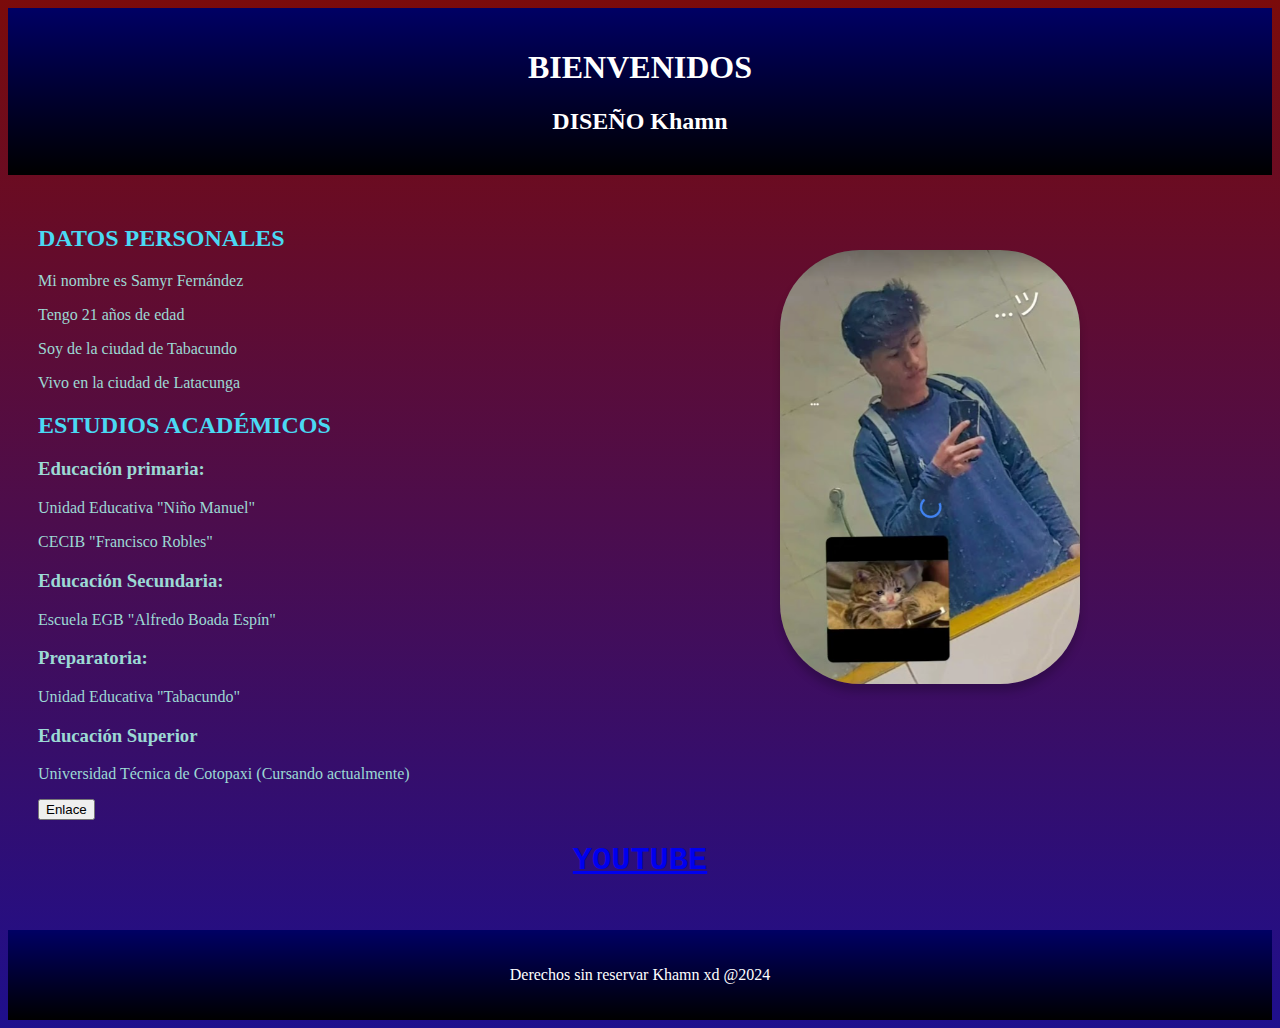
==== index.html @ 29e13696 "Link" ====
<!DOCTYPE html> <!--Indica el formato del archivo-->

<html lang="es"> <!--Indica el inicio del codigo html-->

<head>

    <!--Palabras claves para motores de busqueda html-->
    <meta keywords="gestion, sistemas, quinto">
    <!--Tipo de codificacion  de los archivos html-->
    <meta charset="UTF-8"> <!--UTF-8 acepta caracteres especiales-->
    <title>BIOGRAFIA</title>

    <!--Referenciar al css -->
    <link rel="stylesheet" href="styles.css">

</head> <!-- Espacio para importacion de librerias-->

<body><!--Contenido del html-->

    <header>
        <h1>BIENVENIDOS</h1>
        <div class="contitulo2">
            <h2>DISEÑO Khamn</h2>
        </div>

    </header>
    <script defer src="https://app.embed.im/snow.js"></script>
    <main>
        <div class="contenedor1">
            <div class="subtitulos">
                <img src ="2022-12-29.png" alt="Yo">
                <h2>DATOS PERSONALES</h2>
            </div>
            <div class="cuerpo1">

                <p>Mi nombre es Samyr Fernández</p>
                <p>Tengo 21 años de edad</p>
                <p>Soy de la ciudad de Tabacundo</p>
                <p>Vivo en la ciudad de Latacunga</p>
            </div>
            <div class="subtitulos">

                <H2>ESTUDIOS ACADÉMICOS</H2>
            </div>
            <h3>Educación primaria:</h3>
            <p>Unidad Educativa "Niño Manuel"</p>
            <p>CECIB "Francisco Robles"</p>
            <h3>Educación Secundaria:</h3>
            <p>Escuela EGB "Alfredo Boada Espín"</p>
            <h3>Preparatoria:</h3>
            <p>Unidad Educativa "Tabacundo"</p>
            <h3>Educación Superior</h3>
            <p>Universidad Técnica de Cotopaxi (Cursando actualmente)</p>

        </div>

        <button type="button">Enlace</button>
        <div class="Enlace">
            <h1>
            <a href="https://www.youtube.com/watch?v=VCRrixfrNo4">YOUTUBE</a>
            </h1>
        </div>



    </main>
    <footer>
        <p>Derechos sin reservar Khamn xd @2024</p>
    </footer>


</body>

</html>
---- styles.css ----
body {
    font-family: 'Times New Roman', Times, serif;
    background-image: linear-gradient(rgb(123, 11, 11), rgb(30, 15, 141));
    margin: 1;
    padding: 1;
    background-color: #1b839a;
    color: #14a045;

}

div.subtitulos {
    color: rgb(74, 217, 243);
}

header,
footer {
    background-color: rgba(44, 198, 198, 0.692);
    background-image: linear-gradient(rgb(0, 0, 100), black);
    color: rgb(255, 255, 255);
    text-align: center;
    padding: 20px;
    text-anchor: middle;

}


main {
    padding: 30px;

    text-align: left;
}

div.contenedor2 {
    color: aquamarine;
}

div.contenedor1 {
    color: rgb(156, 217, 212);
}


img {
    border-radius: 80px;
    box-shadow: 0 8px 8px rgba(7, 0, 0, 0.2);
    position: absolute;
    top: 250px;
    right: 200px;
    width: 300px;
    height: auto;
    width: "1";
    height: "1"
};



footer {
    background-color: #333;
    color: white;
    text-align: center;
    padding: 10px 0;
    font-size: 0.9em;
}

.Enlace{
    text-align: center;
    color: whitesmoke;
    content: icon;
    font-family: 'Courier New', Courier, monospace;

}
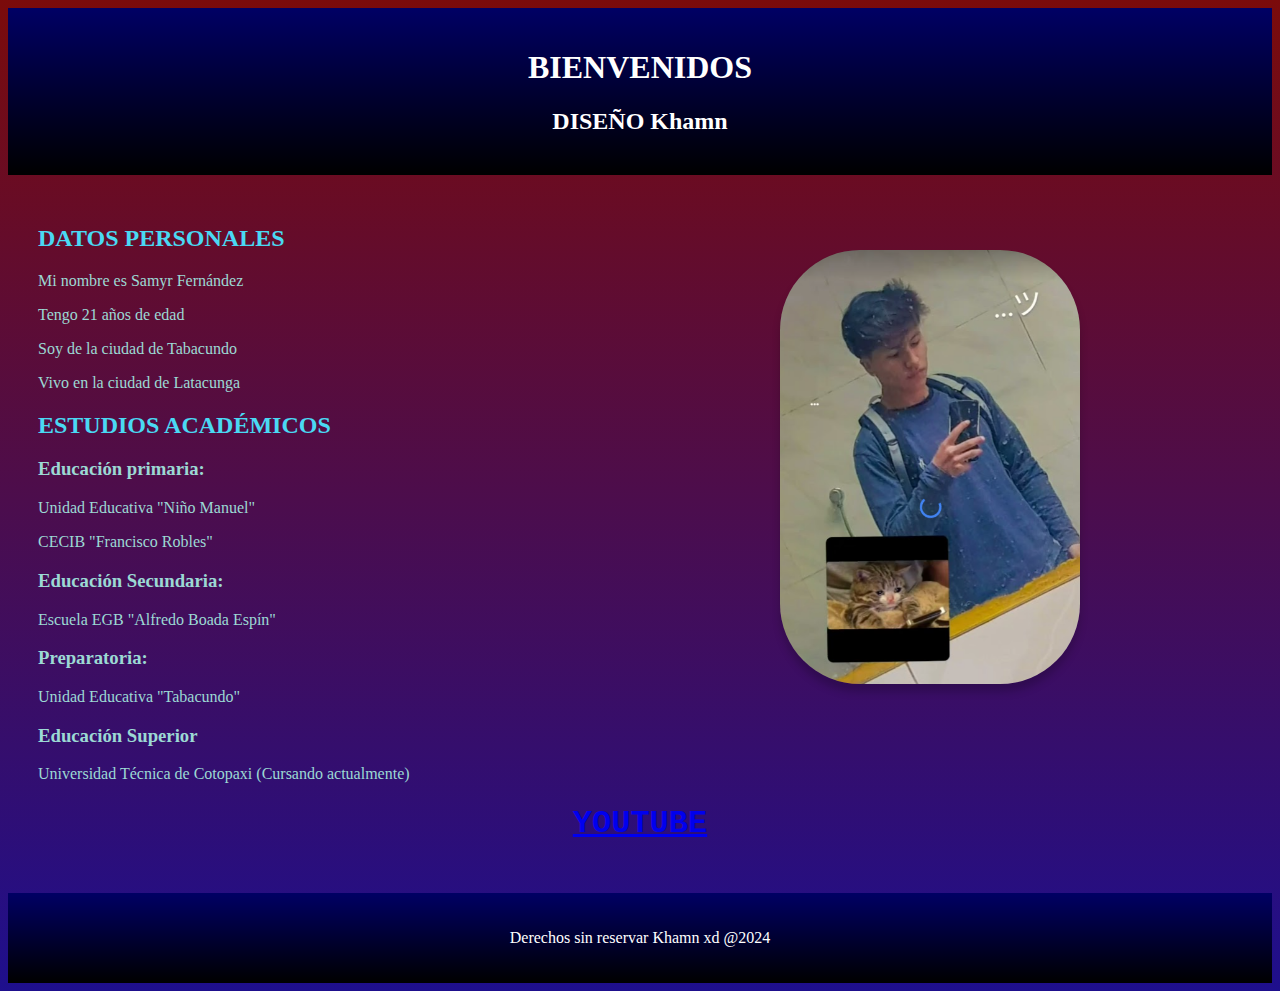
==== commit 78f888d9: "Link" ====
--- a/index.html
+++ b/index.html
@@ -54,7 +54,7 @@
 
         </div>
 
-        <button type="button">Enlace</button>
+       
         <div class="Enlace">
             <h1>
             <a href="https://www.youtube.com/watch?v=VCRrixfrNo4">YOUTUBE</a>
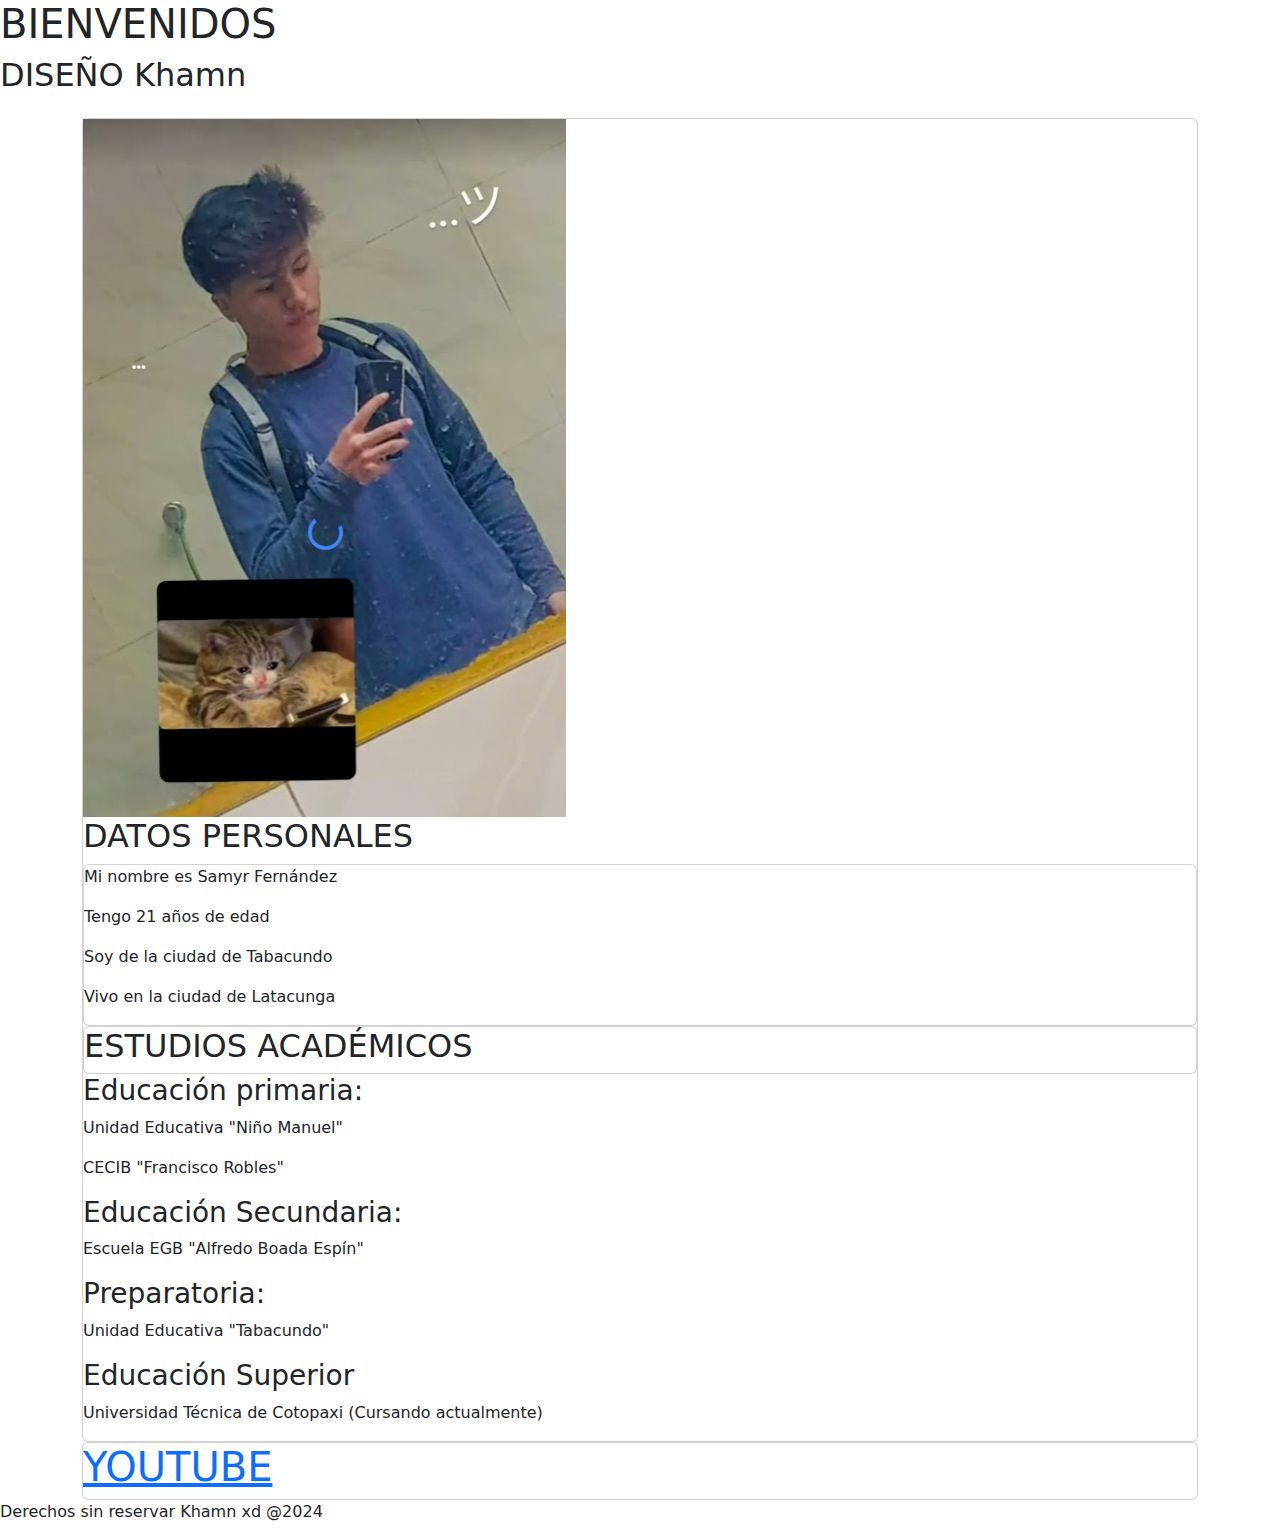
==== commit b361daee: "semaforo" ====
--- a/index.html
+++ b/index.html
@@ -8,14 +8,20 @@
     <meta keywords="gestion, sistemas, quinto">
     <!--Tipo de codificacion  de los archivos html-->
     <meta charset="UTF-8"> <!--UTF-8 acepta caracteres especiales-->
+    <!--Reconoce el dispositivo-->
+
+    <meta name="viewport" content="width=device-width, initial-scale=1">
+
     <title>BIOGRAFIA</title>
 
     <!--Referenciar al css -->
-    <link rel="stylesheet" href="styles.css">
+    <!--link rel="stylesheet" href="styles.css"-->
+    <link href="https://cdn.jsdelivr.net/npm/bootstrap@5.3.3/dist/css/bootstrap.min.css" rel="stylesheet" integrity="sha384-QWTKZyjpPEjISv5WaRU9OFeRpok6YctnYmDr5pNlyT2bRjXh0JMhjY6hW+ALEwIH" crossorigin="anonymous">
 
 </head> <!-- Espacio para importacion de librerias-->
 
 <body><!--Contenido del html-->
+    <header class="bd-dark text"></header>
 
     <header>
         <h1>BIENVENIDOS</h1>
@@ -25,20 +31,20 @@
 
     </header>
     <script defer src="https://app.embed.im/snow.js"></script>
-    <main>
-        <div class="contenedor1">
+    <main class="container mt-4">
+        <div class="card">
             <div class="subtitulos">
                 <img src ="2022-12-29.png" alt="Yo">
                 <h2>DATOS PERSONALES</h2>
             </div>
-            <div class="cuerpo1">
+            <div class="card">
 
                 <p>Mi nombre es Samyr Fernández</p>
                 <p>Tengo 21 años de edad</p>
                 <p>Soy de la ciudad de Tabacundo</p>
                 <p>Vivo en la ciudad de Latacunga</p>
             </div>
-            <div class="subtitulos">
+            <div class="card">
 
                 <H2>ESTUDIOS ACADÉMICOS</H2>
             </div>
@@ -53,11 +59,18 @@
             <p>Universidad Técnica de Cotopaxi (Cursando actualmente)</p>
 
         </div>
+        <div class="row">
+            <div class="col-md-3">
+                
+            </div>
+
+
+        </div>
 
        
-        <div class="Enlace">
+        <div class="card">
             <h1>
-            <a href="https://www.youtube.com/watch?v=VCRrixfrNo4">YOUTUBE</a>
+            <a href="indexsemaforo.html">YOUTUBE</a>
             </h1>
         </div>
 
@@ -68,7 +81,7 @@
         <p>Derechos sin reservar Khamn xd @2024</p>
     </footer>
 
-
+    <script src="https://cdn.jsdelivr.net/npm/bootstrap@5.3.3/dist/js/bootstrap.bundle.min.js" integrity="sha384-YvpcrYf0tY3lHB60NNkmXc5s9fDVZLESaAA55NDzOxhy9GkcIdslK1eN7N6jIeHz" crossorigin="anonymous"></script>
 </body>
 
 </html>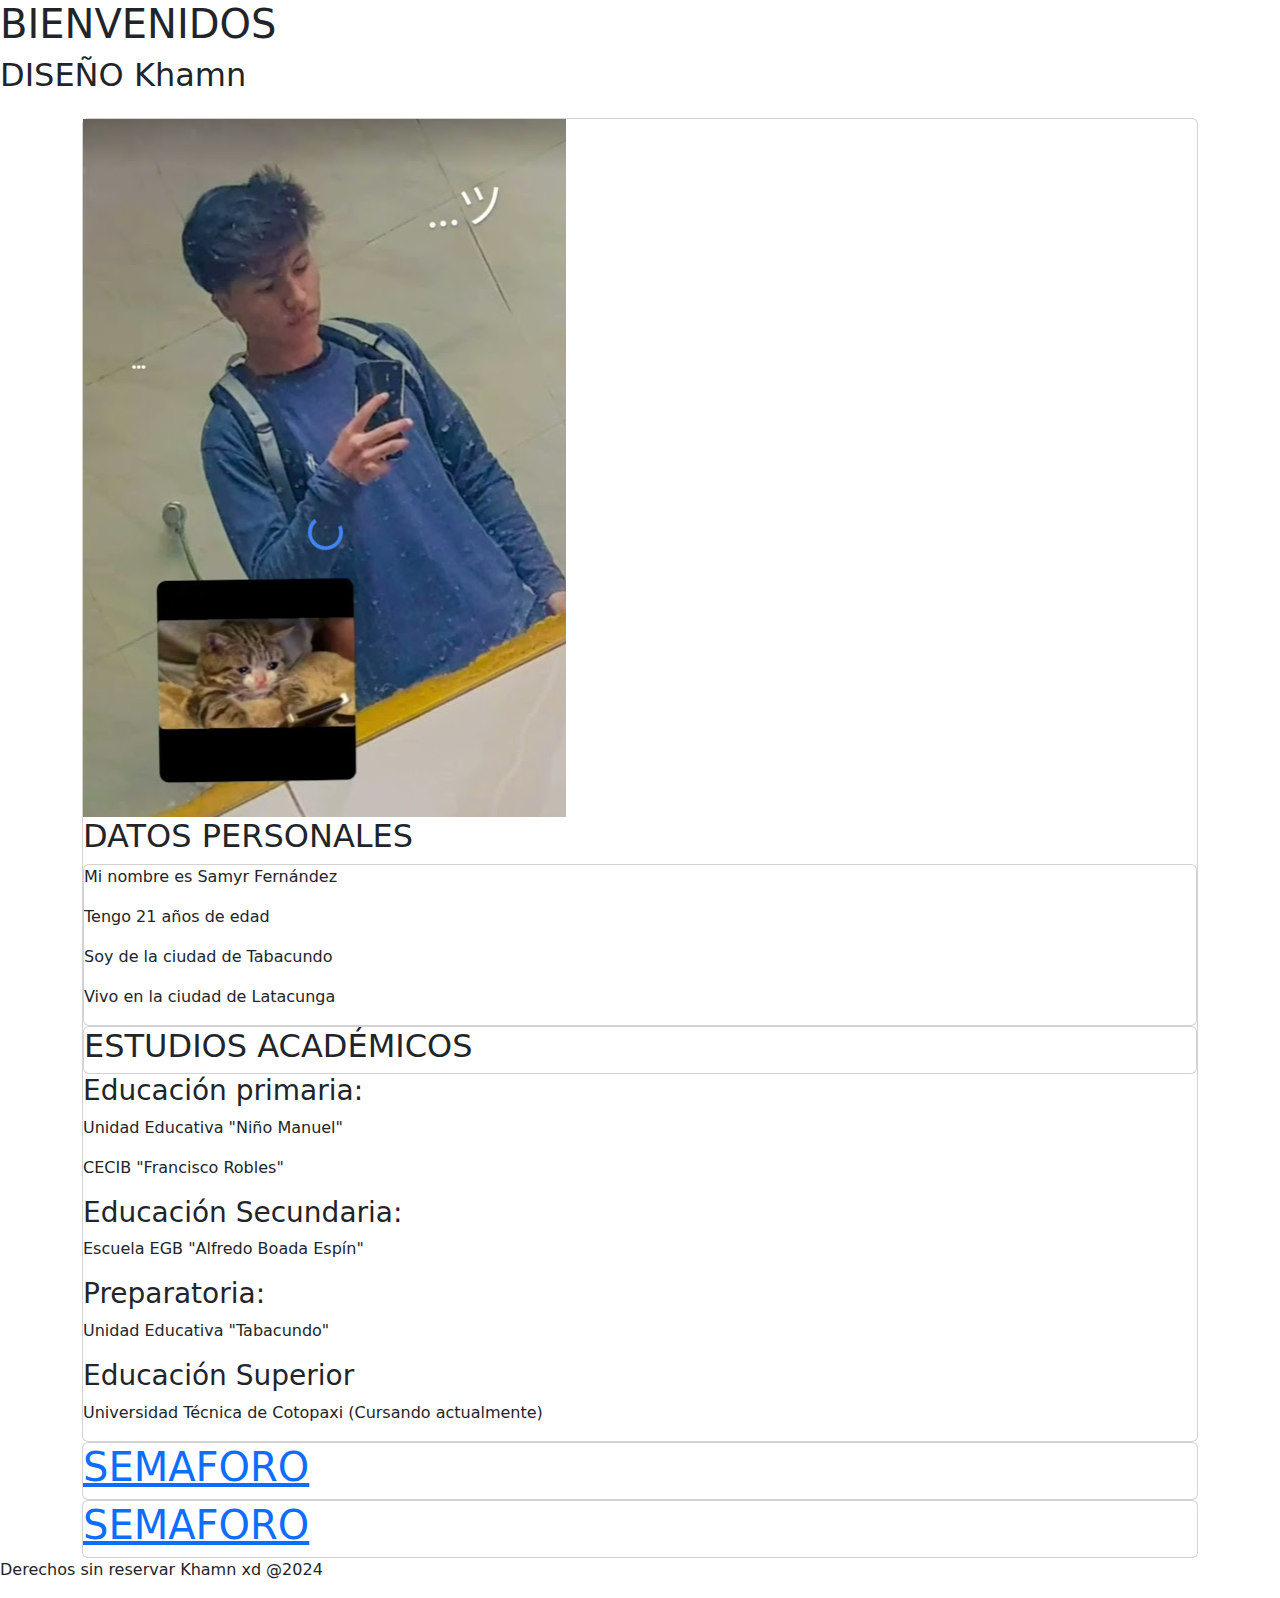
==== commit 10491e31: "semaforofinal" ====
--- a/index.html
+++ b/index.html
@@ -70,10 +70,14 @@
        
         <div class="card">
             <h1>
-            <a href="indexsemaforo.html">YOUTUBE</a>
+            <a href="indexsemaforo.html">SEMAFORO</a>
             </h1>
         </div>
-
+        <div class="card">
+            <h1>
+            <a href="pagina2.html">SEMAFORO</a>
+            </h1>
+        </div>
 
 
     </main>
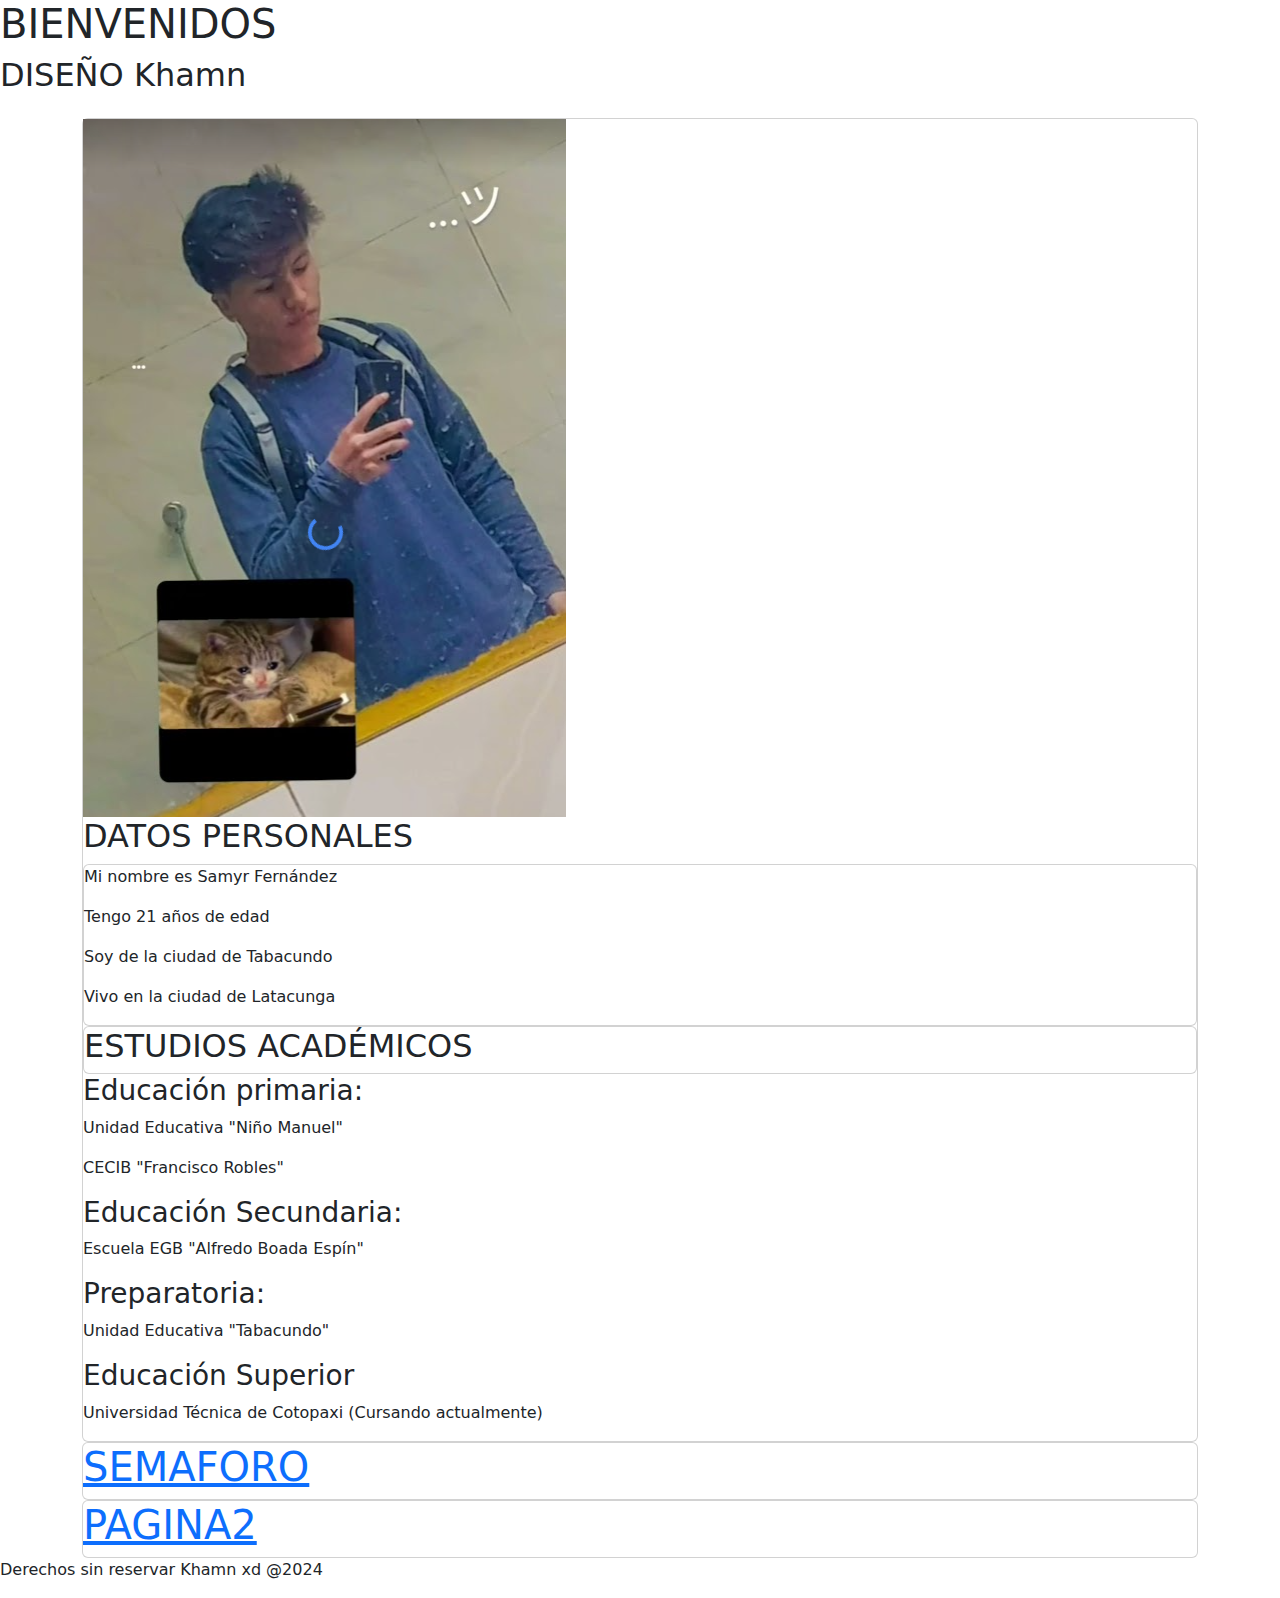
==== commit a1537eda: "semaforo3" ====
--- a/index.html
+++ b/index.html
@@ -75,7 +75,7 @@
         </div>
         <div class="card">
             <h1>
-            <a href="pagina2.html">SEMAFORO</a>
+            <a href="pagina2.html">PAGINA2</a>
             </h1>
         </div>
 
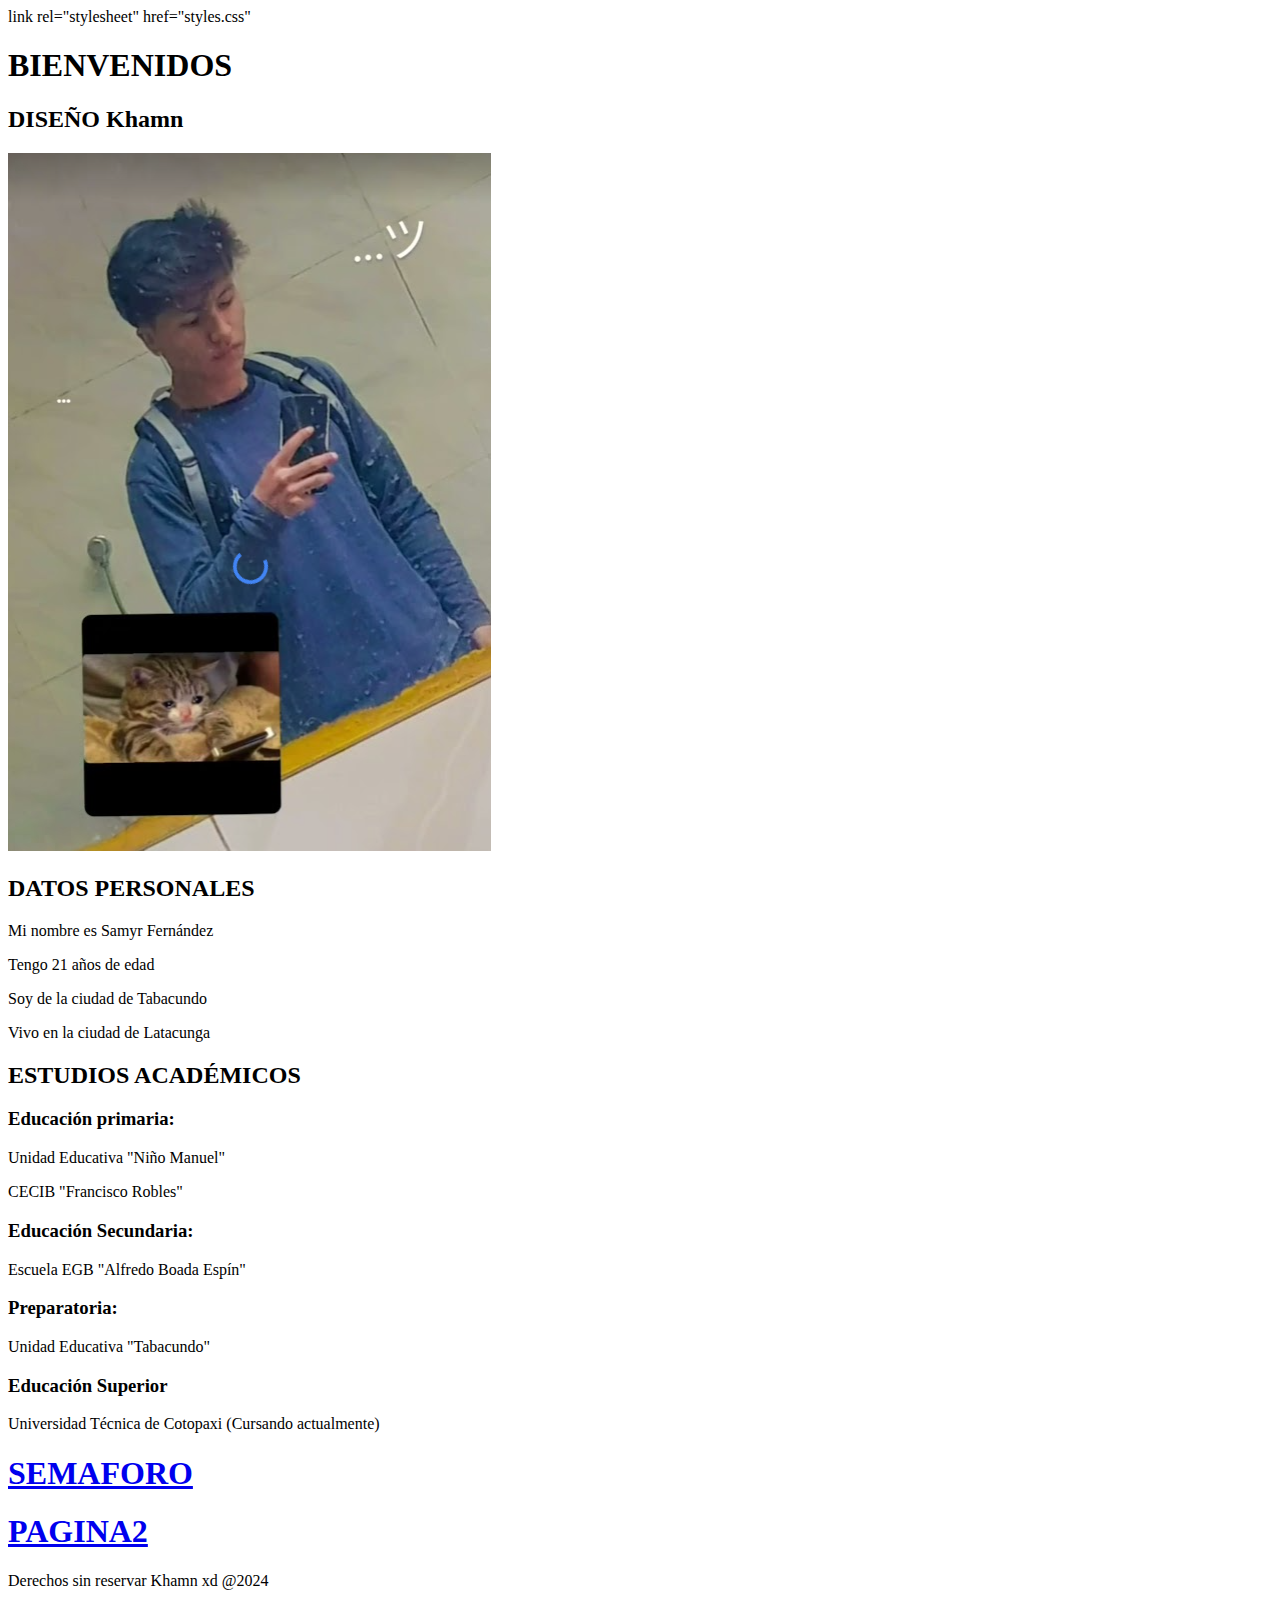
==== commit 8e75f5aa: "estilo" ====
--- a/index.html
+++ b/index.html
@@ -15,8 +15,7 @@
     <title>BIOGRAFIA</title>
 
     <!--Referenciar al css -->
-    <!--link rel="stylesheet" href="styles.css"-->
-    <link href="https://cdn.jsdelivr.net/npm/bootstrap@5.3.3/dist/css/bootstrap.min.css" rel="stylesheet" integrity="sha384-QWTKZyjpPEjISv5WaRU9OFeRpok6YctnYmDr5pNlyT2bRjXh0JMhjY6hW+ALEwIH" crossorigin="anonymous">
+    link rel="stylesheet" href="styles.css"
 
 </head> <!-- Espacio para importacion de librerias-->
 
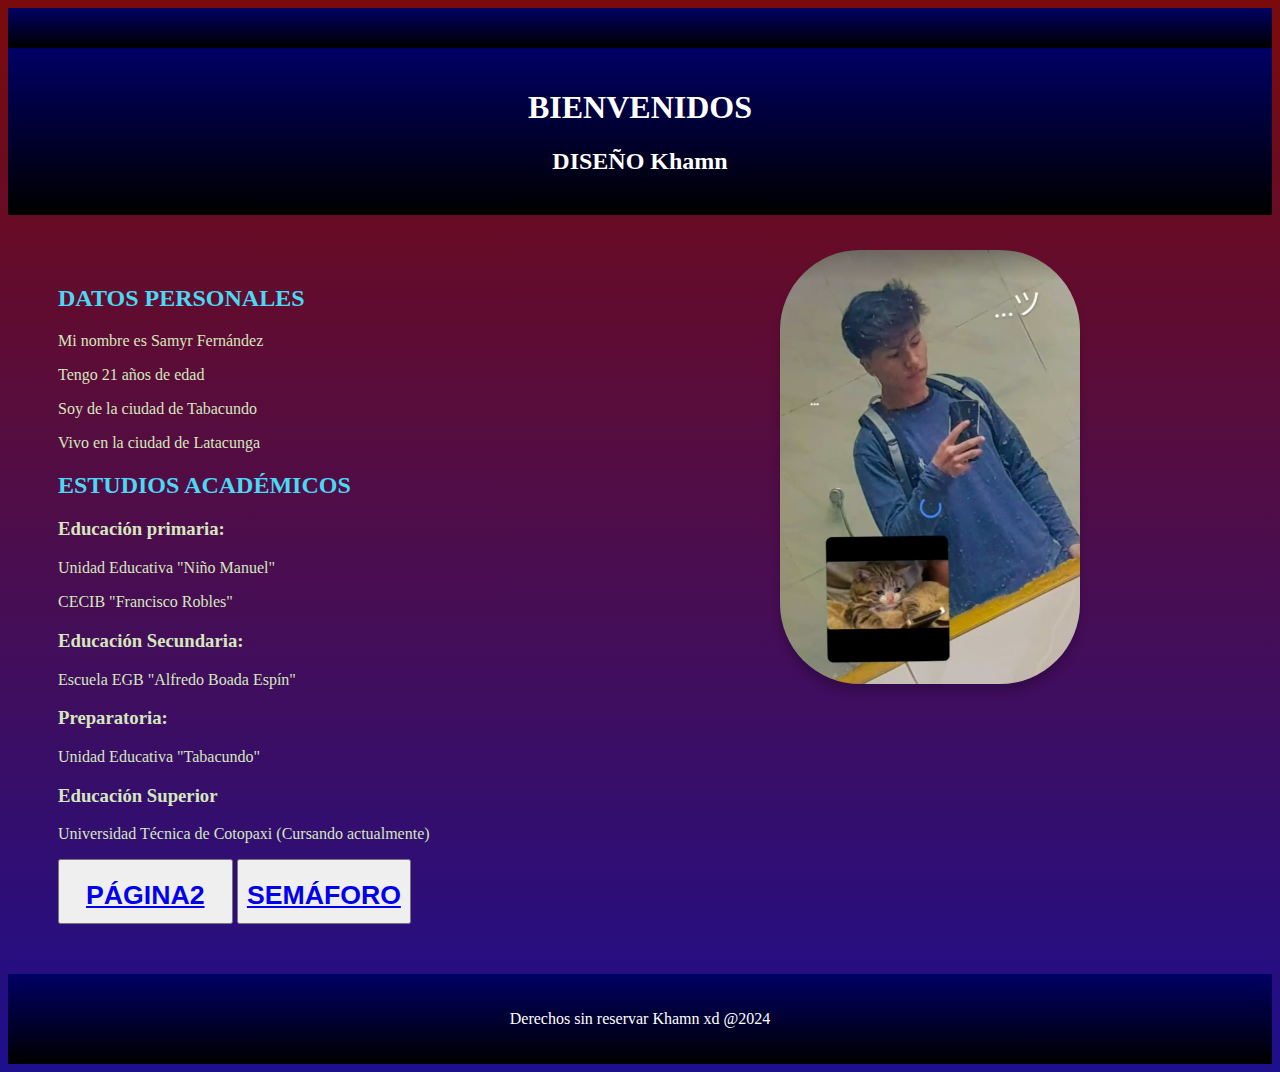
==== commit 62a9b16a: "actualizacion" ====
--- a/index.html
+++ b/index.html
@@ -15,7 +15,8 @@
     <title>BIOGRAFIA</title>
 
     <!--Referenciar al css -->
-    link rel="stylesheet" href="styles.css"
+    <link rel="stylesheet" href="styles.css">
+
 
 </head> <!-- Espacio para importacion de librerias-->
 
@@ -44,8 +45,9 @@
                 <p>Vivo en la ciudad de Latacunga</p>
             </div>
             <div class="card">
-
+                <div class="subtitulos">
                 <H2>ESTUDIOS ACADÉMICOS</H2>
+                </div>
             </div>
             <h3>Educación primaria:</h3>
             <p>Unidad Educativa "Niño Manuel"</p>
@@ -58,33 +60,22 @@
             <p>Universidad Técnica de Cotopaxi (Cursando actualmente)</p>
 
         </div>
-        <div class="row">
-            <div class="col-md-3">
-                
-            </div>
-
-
-        </div>
 
        
-        <div class="card">
-            <h1>
-            <a href="indexsemaforo.html">SEMAFORO</a>
-            </h1>
-        </div>
-        <div class="card">
-            <h1>
-            <a href="pagina2.html">PAGINA2</a>
-            </h1>
+        <div class="botton">
+            <button class="btn btn-danger" style= "width: 15%; height: 65px;"> <a href="pagina2.html"><h1> PÁGINA2</h1></a>  </button>
+
+            <button class="btn btn-primary" style= "width: 15%; height: 65px;"> <a href="indexsemaforo.html" ><h1>SEMÁFORO</h1></a> </button>
+            
         </div>
 
 
+
     </main>
-    <footer>
+    <footer class="card" style="background-color:aquamarine">
         <p>Derechos sin reservar Khamn xd @2024</p>
     </footer>
 
-    <script src="https://cdn.jsdelivr.net/npm/bootstrap@5.3.3/dist/js/bootstrap.bundle.min.js" integrity="sha384-YvpcrYf0tY3lHB60NNkmXc5s9fDVZLESaAA55NDzOxhy9GkcIdslK1eN7N6jIeHz" crossorigin="anonymous"></script>
 </body>
 
 </html>--- a/styles.css
+++ b/styles.css
@@ -0,0 +1,46 @@
+body {
+    font-family: 'Times New Roman', Times, serif;
+    background-image: linear-gradient(rgb(123, 11, 11), rgb(30, 15, 141));
+    margin: 1;
+    padding: 1;
+    background-color: #1b839a;
+    color: #d5e7be;
+
+}
+
+div.subtitulos {
+    color: rgb(74, 217, 243);
+}
+
+header, footer {
+    background-color: rgba(44, 198, 198, 0.692);
+    background-image: linear-gradient(rgb(0, 0, 100), black);
+    color: rgb(255, 255, 255);
+    text-align: center;
+    padding: 20px;
+    text-anchor: middle;
+
+}
+
+
+main {
+    padding: 50px;
+
+    text-align: left;
+}
+
+img {
+    border-radius: 80px;
+    box-shadow: 0 8px 8px rgba(7, 0, 0, 0.2);
+    position: absolute;
+    top: 250px;
+    right: 200px;
+    width: 300px;
+    height: auto;
+    width: "1";
+    height: "1"
+};
+
+.botton{
+    color: rgb(219, 189, 99);
+};
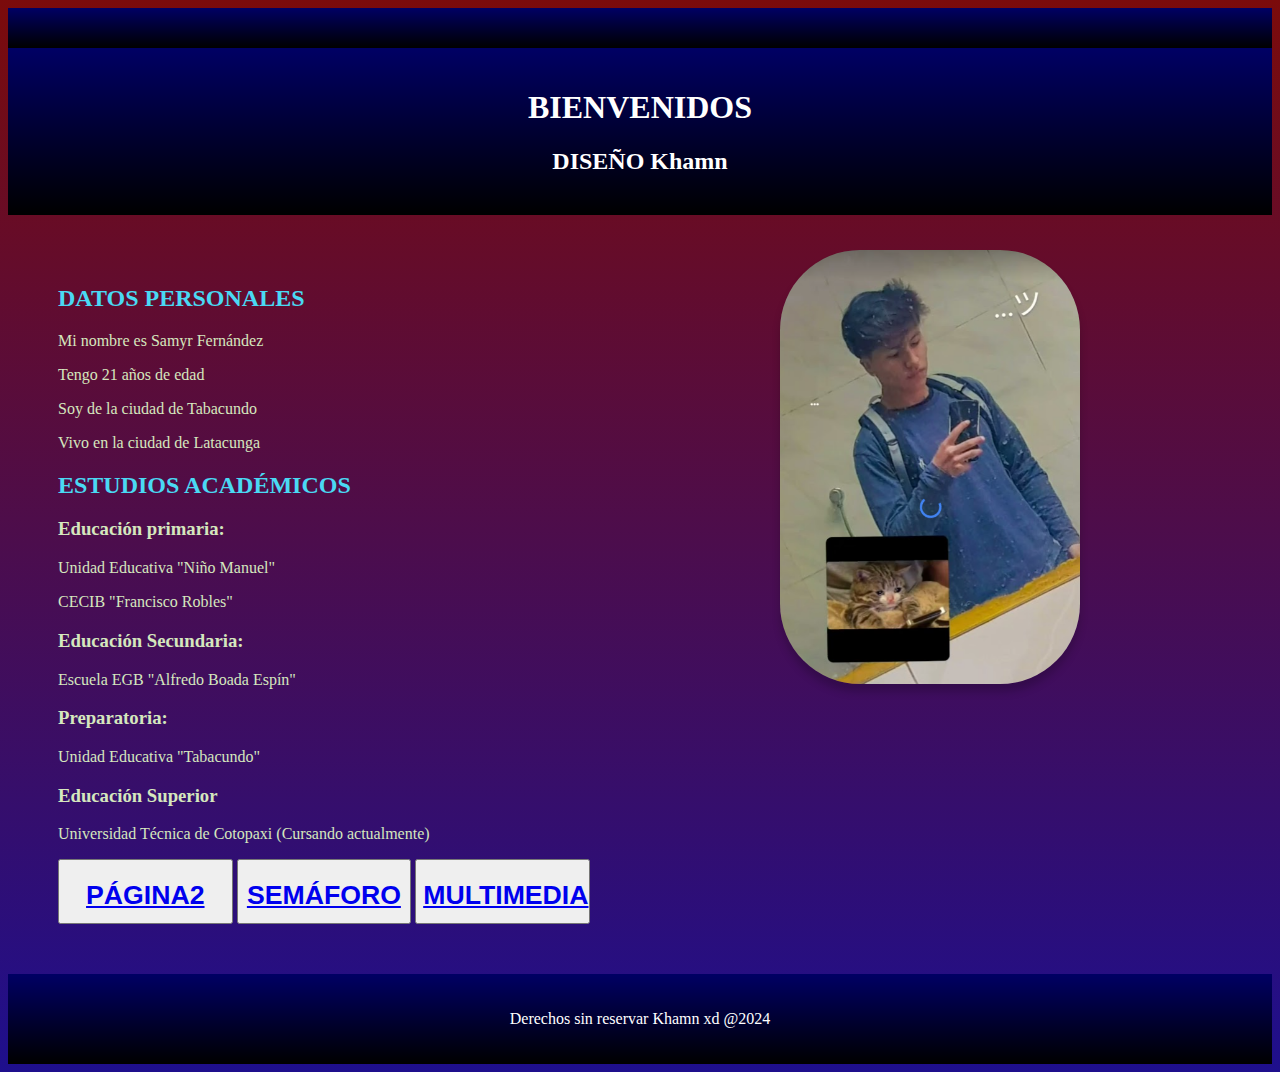
==== commit 5b53adeb: "final" ====
--- a/index.html
+++ b/index.html
@@ -66,6 +66,8 @@
             <button class="btn btn-danger" style= "width: 15%; height: 65px;"> <a href="pagina2.html"><h1> PÁGINA2</h1></a>  </button>
 
             <button class="btn btn-primary" style= "width: 15%; height: 65px;"> <a href="indexsemaforo.html" ><h1>SEMÁFORO</h1></a> </button>
+            <button class="btn btn-info" style= "width: 15%; height: 65px;"><a href="multimedia.html"><h1>MULTIMEDIA</h1></a> </button>
+
             
         </div>
 
